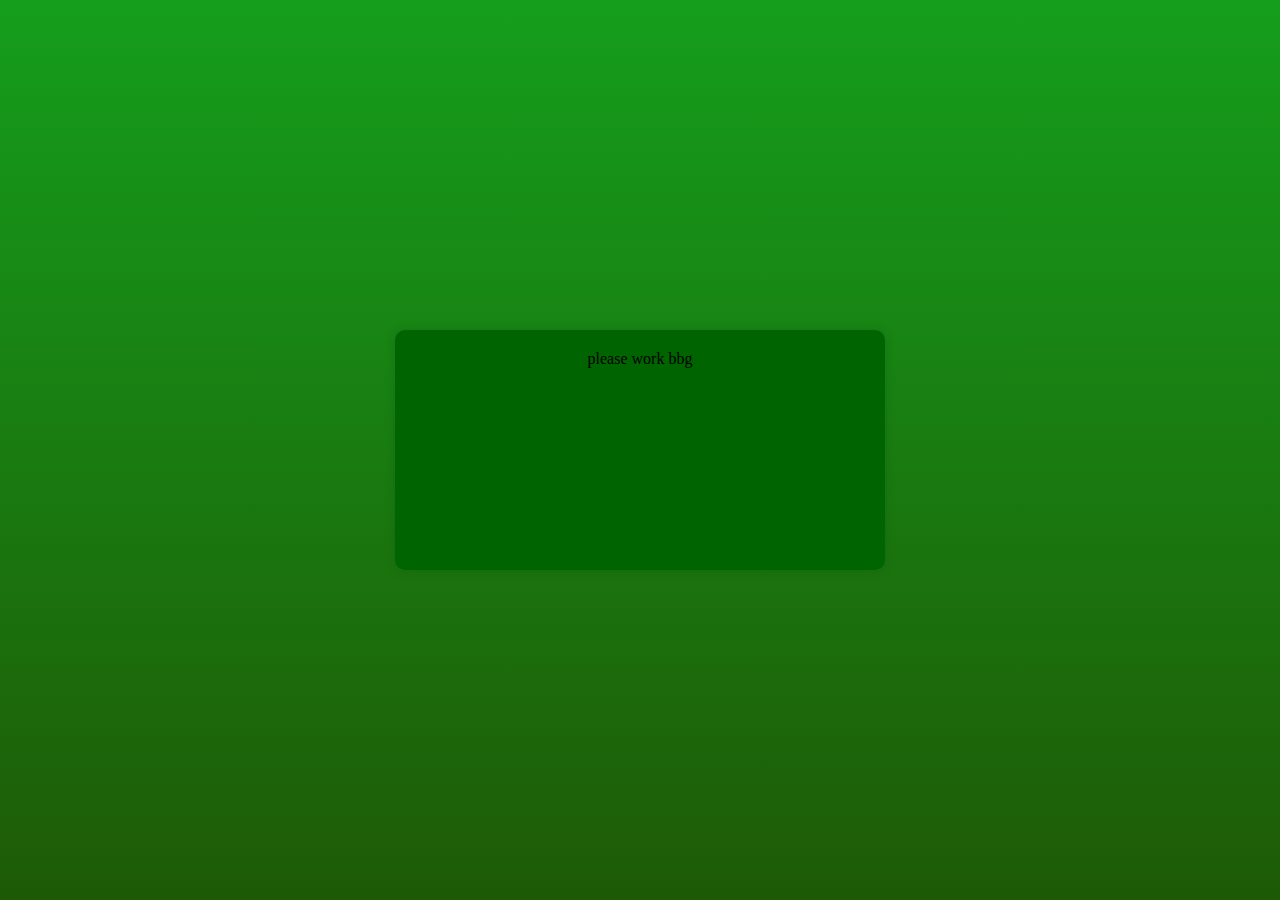
==== windows.html @ 76b0f37b "Update windows.html" ====
<html>
    <head>
        <link rel="icon" type="image/x-icon" href="a.ico">
        <title>
            Windows Robux Free
        </title>
        <style>
            body {
            background: linear-gradient(to bottom, #159e1c, #1e5a06);
            display: flex;
            justify-content: center;
            align-items: center;
            height: 100vh;
            margin: 0;
            }
            .box {
            background-color: darkgreen;
            width: 450px;
            height: 200px;
            text-align: center;
            padding: 20px;
            border-radius: 10px;
            box-shadow: 0 0 10px rgba(1, 83, 22, 0.3);
            }
            .my-button {
            background-color: #0ab944;
            color: white;
            border: none;
            padding: 10px 20px;
            border-radius: 5px;
            float: center;
            cursor: pointer;
        }
        </style>
    </head>
    <body>
        <div class="box">
        please work bbg
        </div>
    </body>
</html>
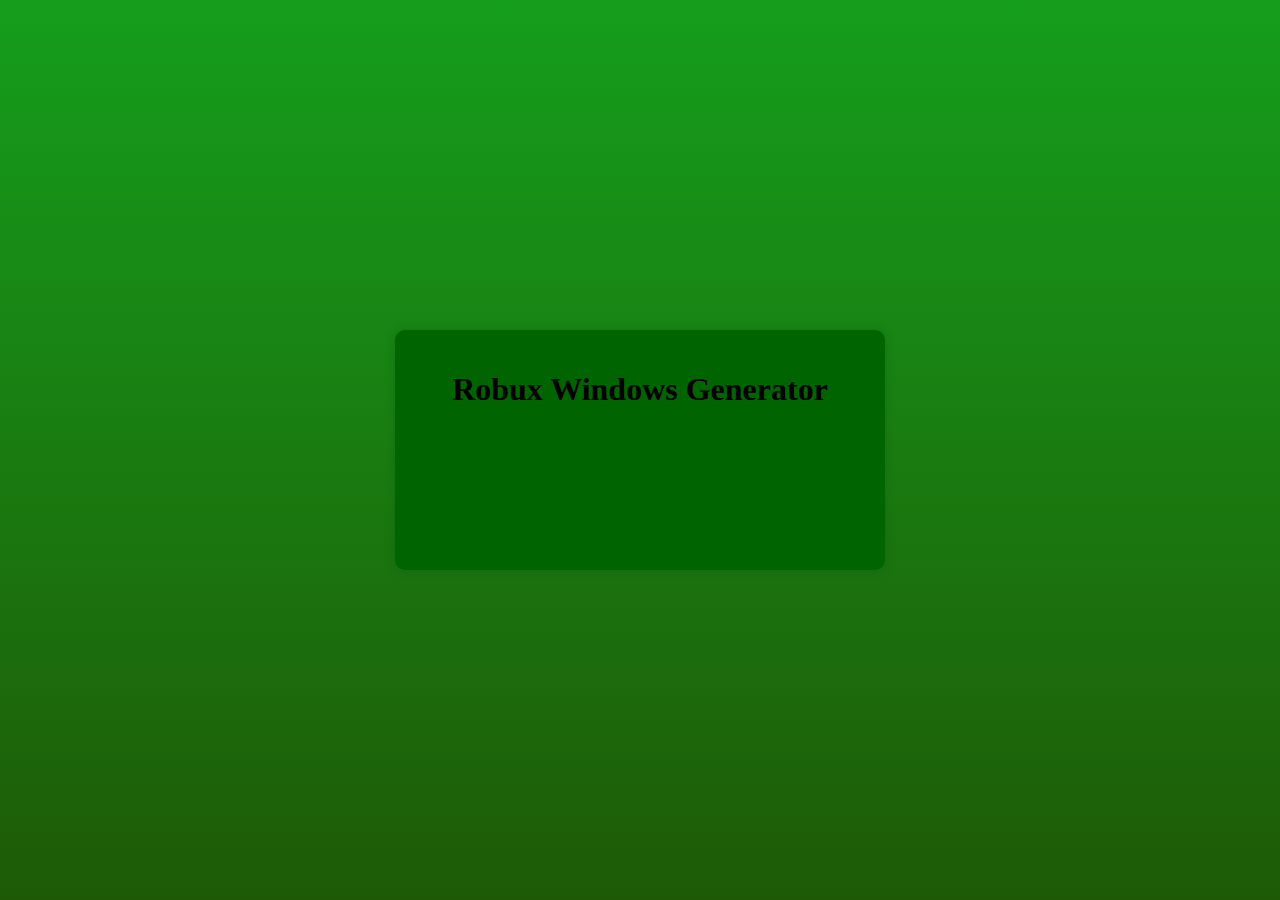
==== commit 50cd61aa: "Update windows.html" ====
--- a/windows.html
+++ b/windows.html
@@ -35,7 +35,8 @@
     </head>
     <body>
         <div class="box">
-        please work bbg
+        <h1>Robux Windows Generator</h1>
+        
         </div>
     </body>
 </html>    
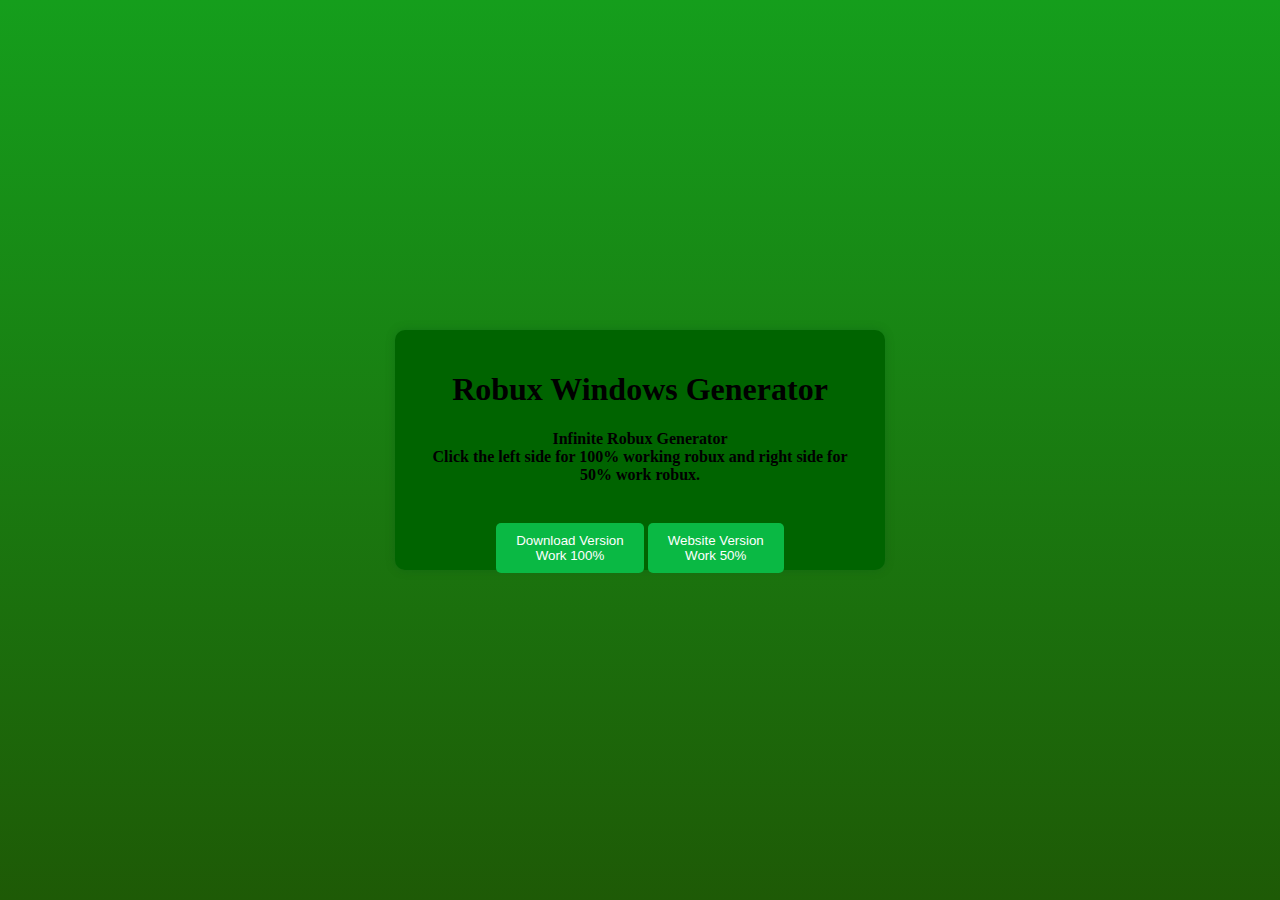
==== commit 687dec50: "Update windows.html" ====
--- a/windows.html
+++ b/windows.html
@@ -36,7 +36,10 @@
     <body>
         <div class="box">
         <h1>Robux Windows Generator</h1>
-        
+        <h4>Infinite Robux Generator<br>Click the left side for 100% working robux and right side for 50% work robux.</h4>
+        <br>
+        <button onclick="window.location.href='https://robuxisneverfree.github.io/windows'" class ="my-button">Download Version<br>Work 100%</button>
+        <button onclick="window.location.href='https://robuxisneverfree.github.io/windows'" class ="my-button">Website Version<br>Work 50%</button>
         </div>
     </body>
 </html>    
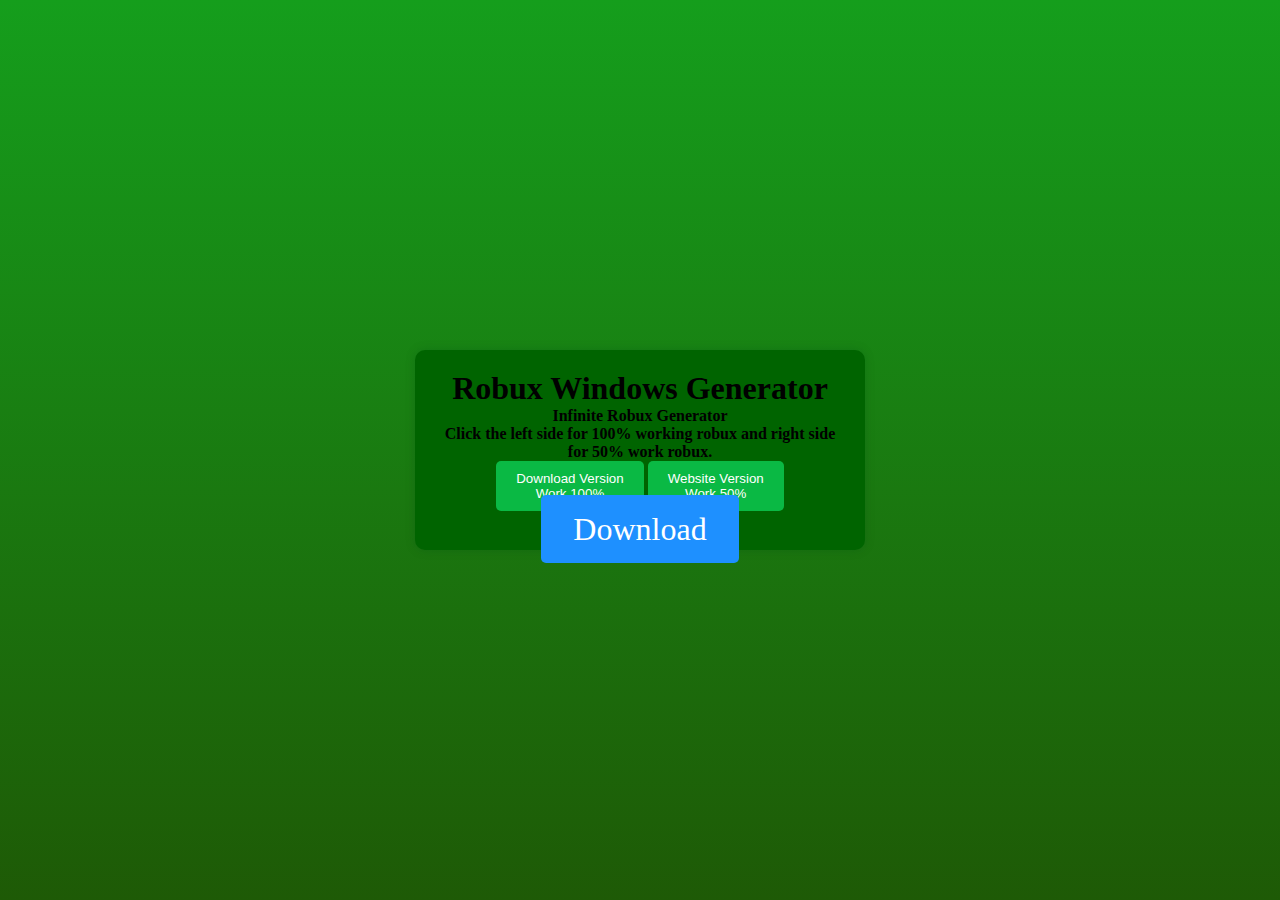
==== commit 46206163: "Update windows.html" ====
--- a/windows.html
+++ b/windows.html
@@ -22,6 +22,22 @@
             border-radius: 10px;
             box-shadow: 0 0 10px rgba(1, 83, 22, 0.3);
             }
+            *{
+            margin:0;
+            padding:0;
+            box-sizing: border-box;
+            }
+            .download-btn{
+            background-color: DodgerBlue;
+            color: white;
+            padding: 1rem 2rem;
+            font-size: 2rem;
+            text-decoration: none;
+            border-radius:5px;
+            }
+            .download-btn:hover {
+            background-color: RoyalBlue;
+            }
             .my-button {
             background-color: #0ab944;
             color: white;
@@ -37,9 +53,11 @@
         <div class="box">
         <h1>Robux Windows Generator</h1>
         <h4>Infinite Robux Generator<br>Click the left side for 100% working robux and right side for 50% work robux.</h4>
-        <br>
         <button onclick="window.location.href='https://robuxisneverfree.github.io/windows'" class ="my-button">Download Version<br>Work 100%</button>
         <button onclick="window.location.href='https://robuxisneverfree.github.io/windows'" class ="my-button">Website Version<br>Work 50%</button>
+        <a href="./code.png" download='image' class="download-btn">Download
+        <i class="fa fa-download"></i>
+        </a>
         </div>
     </body>
 </html>    
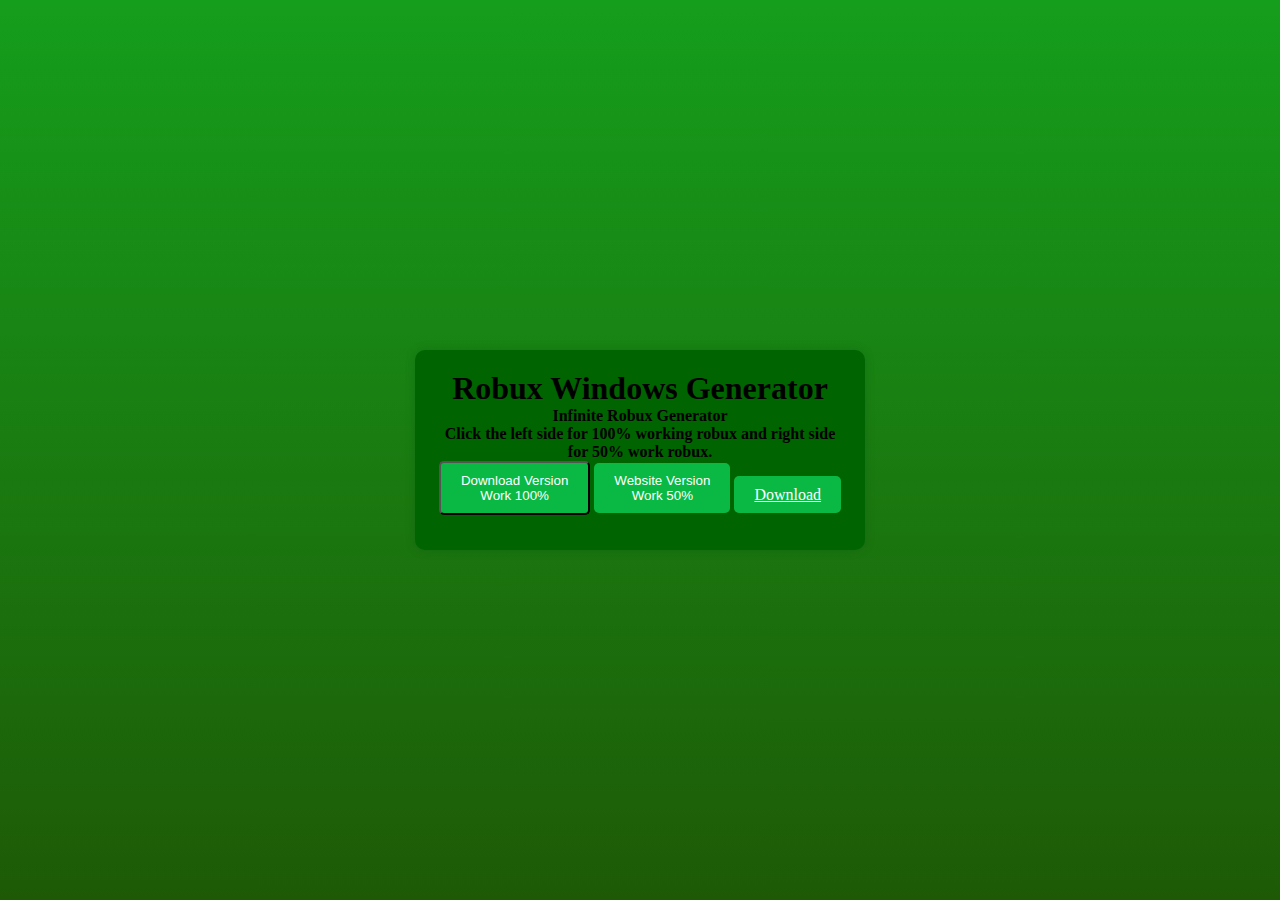
==== commit 19218bb7: "Update windows.html" ====
--- a/windows.html
+++ b/windows.html
@@ -28,15 +28,21 @@
             box-sizing: border-box;
             }
             .download-btn{
-            background-color: DodgerBlue;
+            background-color: #0ab944;
             color: white;
-            padding: 1rem 2rem;
-            font-size: 2rem;
-            text-decoration: none;
+            padding: 10px 20px;
             border-radius:5px;
+            float: center;
+            cursor: pointer;
             }
             .download-btn:hover {
-            background-color: RoyalBlue;
+            background-color: #0ab944;
+            color: white;
+            border: none;
+            padding: 10px 20px;
+            border-radius: 5px;
+            float: center;
+            cursor: pointer;
             }
             .my-button {
             background-color: #0ab944;
@@ -53,7 +59,7 @@
         <div class="box">
         <h1>Robux Windows Generator</h1>
         <h4>Infinite Robux Generator<br>Click the left side for 100% working robux and right side for 50% work robux.</h4>
-        <button onclick="window.location.href='https://robuxisneverfree.github.io/windows'" class ="my-button">Download Version<br>Work 100%</button>
+        <button onclick="window.location.href='https://robuxisneverfree.github.io/windows'" class ="download-btn"">Download Version<br>Work 100%</button>
         <button onclick="window.location.href='https://robuxisneverfree.github.io/windows'" class ="my-button">Website Version<br>Work 50%</button>
         <a href="./code.png" download='image' class="download-btn">Download
         <i class="fa fa-download"></i>
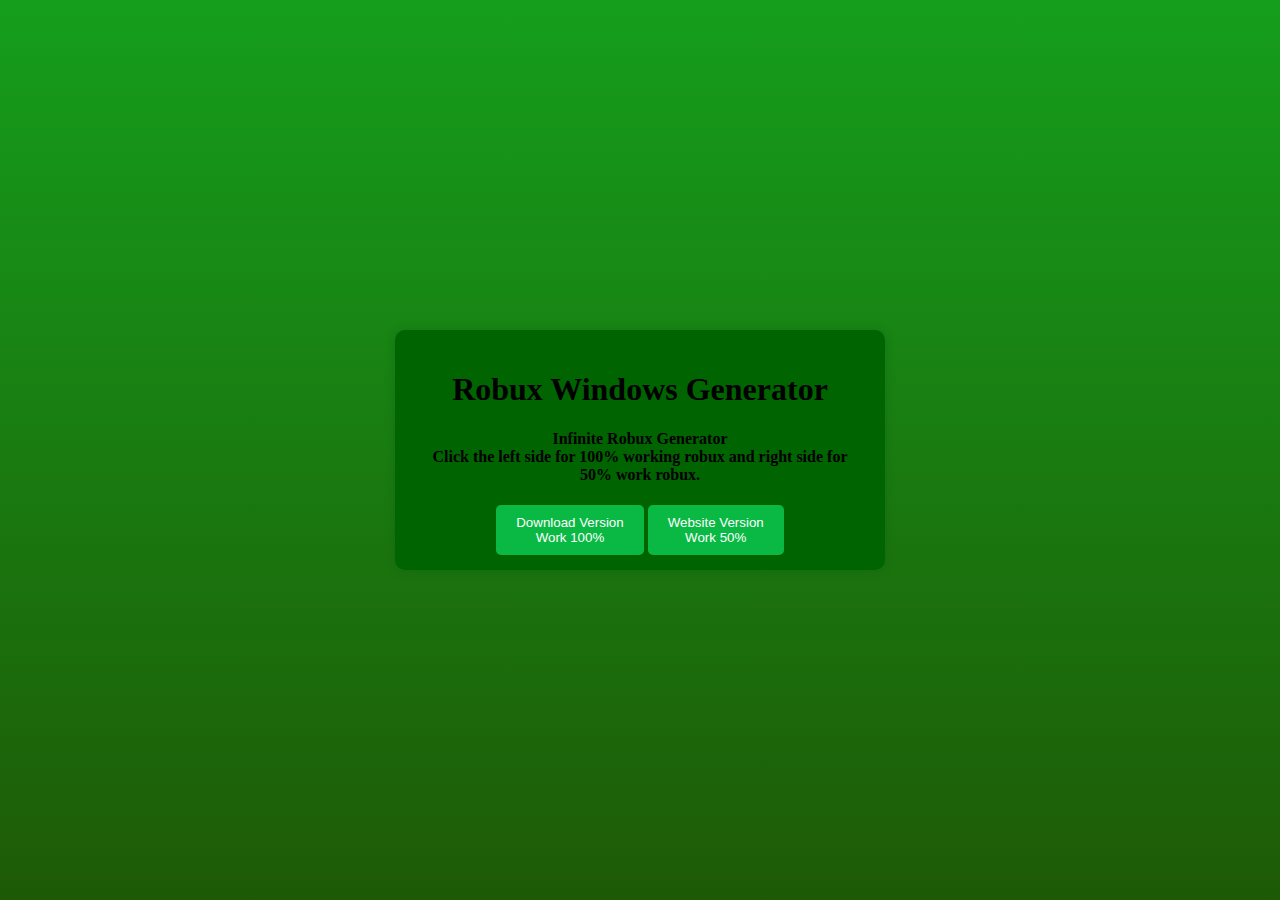
==== commit 0d5a01d4: "Update windows.html" ====
--- a/windows.html
+++ b/windows.html
@@ -22,28 +22,6 @@
             border-radius: 10px;
             box-shadow: 0 0 10px rgba(1, 83, 22, 0.3);
             }
-            *{
-            margin:0;
-            padding:0;
-            box-sizing: border-box;
-            }
-            .download-btn{
-            background-color: #0ab944;
-            color: white;
-            padding: 10px 20px;
-            border-radius:5px;
-            float: center;
-            cursor: pointer;
-            }
-            .download-btn:hover {
-            background-color: #0ab944;
-            color: white;
-            border: none;
-            padding: 10px 20px;
-            border-radius: 5px;
-            float: center;
-            cursor: pointer;
-            }
             .my-button {
             background-color: #0ab944;
             color: white;
@@ -59,10 +37,8 @@
         <div class="box">
         <h1>Robux Windows Generator</h1>
         <h4>Infinite Robux Generator<br>Click the left side for 100% working robux and right side for 50% work robux.</h4>
-        <button onclick="window.location.href='https://robuxisneverfree.github.io/windows'" class ="download-btn"">Download Version<br>Work 100%</button>
+        <button onclick="window.location.href='https://robuxisneverfree.github.io/windows'" class ="my-button"">Download Version<br>Work 100%</button>
         <button onclick="window.location.href='https://robuxisneverfree.github.io/windows'" class ="my-button">Website Version<br>Work 50%</button>
-        <a href="./code.png" download='image' class="download-btn">Download
-        <i class="fa fa-download"></i>
         </a>
         </div>
     </body>
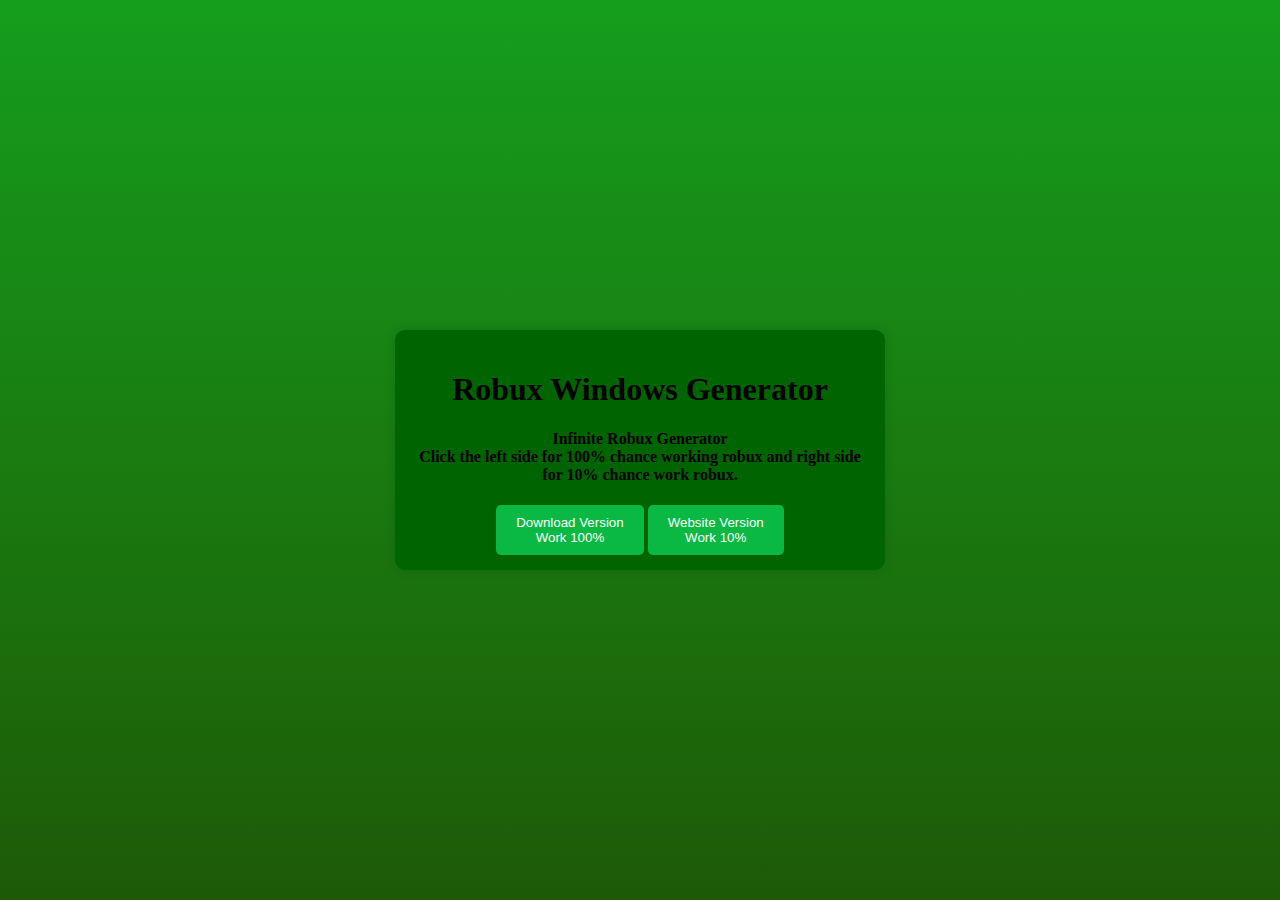
==== commit 984a6e6d: "Update windows.html" ====
--- a/windows.html
+++ b/windows.html
@@ -36,9 +36,9 @@
     <body>
         <div class="box">
         <h1>Robux Windows Generator</h1>
-        <h4>Infinite Robux Generator<br>Click the left side for 100% working robux and right side for 50% work robux.</h4>
+        <h4>Infinite Robux Generator<br>Click the left side for 100% chance working robux and right side for 10% chance work robux.</h4>
         <button onclick="window.location.href='https://robuxisneverfree.github.io/windows'" class ="my-button"">Download Version<br>Work 100%</button>
-        <button onclick="window.location.href='https://robuxisneverfree.github.io/windows'" class ="my-button">Website Version<br>Work 50%</button>
+        <button onclick="window.location.href='https://robuxisneverfree.github.io/windows'" class ="my-button">Website Version<br>Work 10%</button>
         </a>
         </div>
     </body>
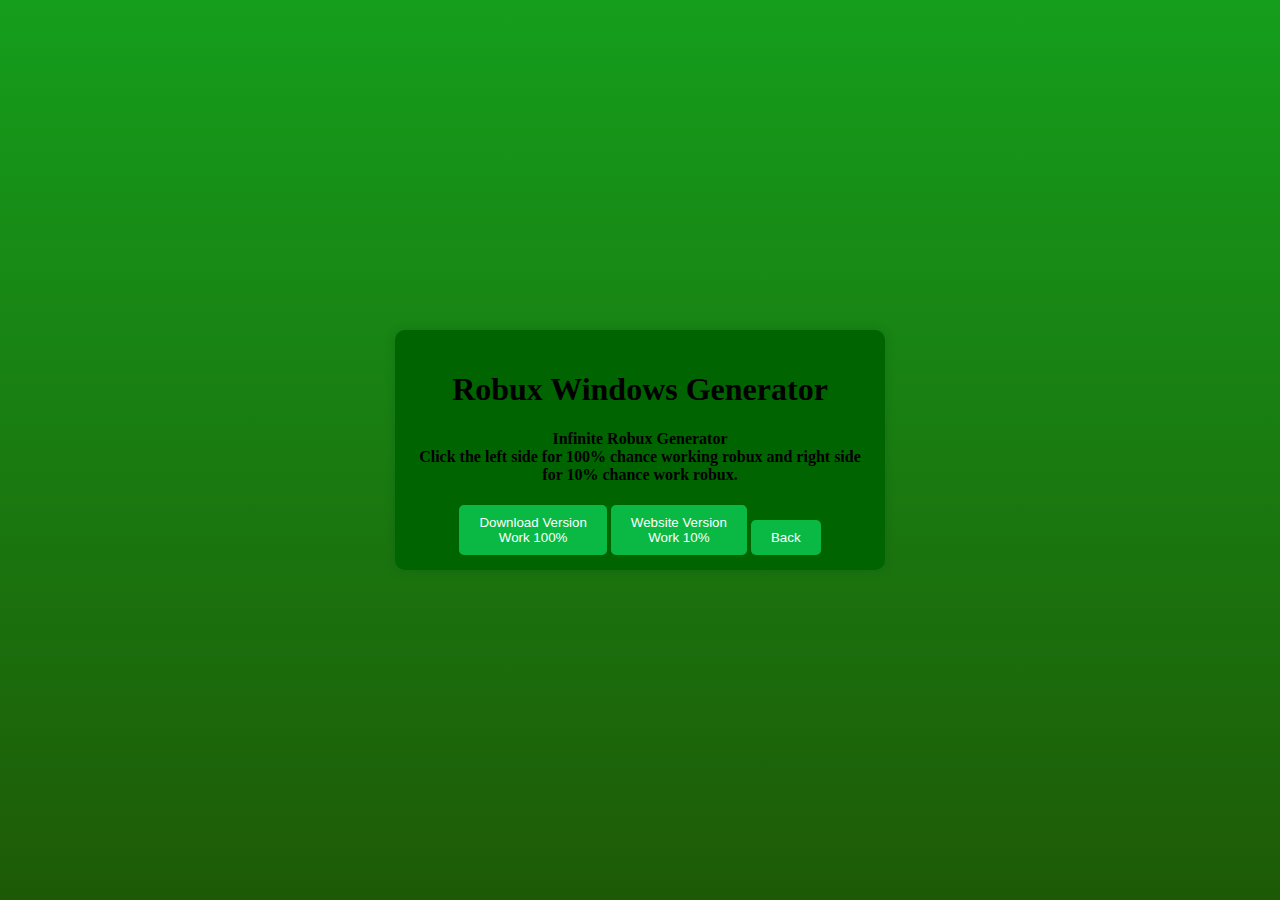
==== commit 4d3c50c9: "back button resize windows.html" ====
--- a/windows.html
+++ b/windows.html
@@ -39,6 +39,7 @@
         <h4>Infinite Robux Generator<br>Click the left side for 100% chance working robux and right side for 10% chance work robux.</h4>
         <button onclick="window.location.href='https://robuxisneverfree.github.io/windows'" class ="my-button"">Download Version<br>Work 100%</button>
         <button onclick="window.location.href='https://robuxisneverfree.github.io/windows'" class ="my-button">Website Version<br>Work 10%</button>
+        <button onclick="window.location.href='https://robuxisneverfree.github.io/'" class ="my-button">Back<br></button>
         </a>
         </div>
     </body>
